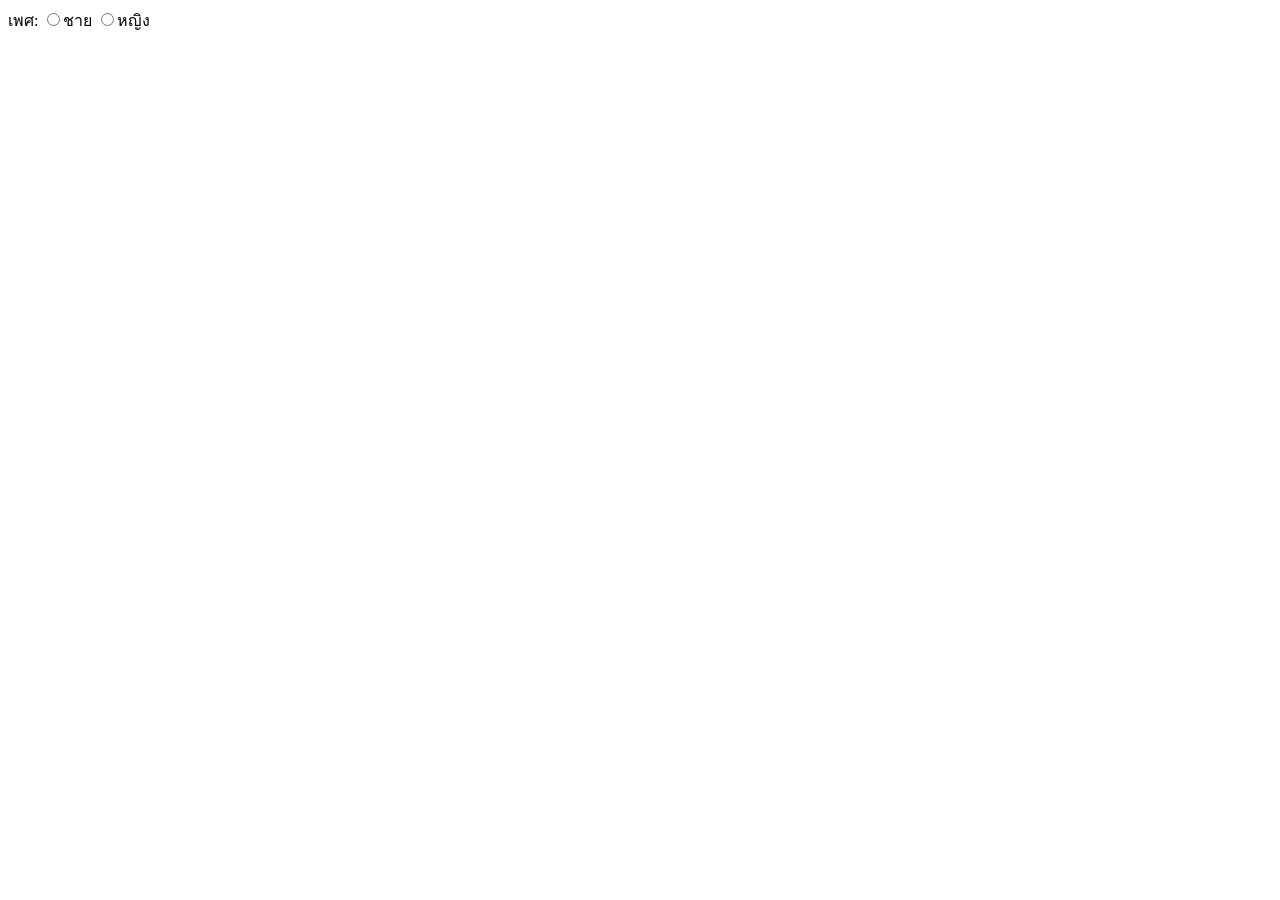
==== JSDOM/index.html @ e3f8160e "add JSDOM" ====
<!DOCTYPE html>
<html lang="en">
<head>
    <meta charset="UTF-8">
    <meta name="viewport" content="width=device-width, initial-scale=1.0">
    <title>Document</title>
</head>
<body>
    เพศ:
    <input type="radio" name="gender" value="male" onchange="onchangeGender()" check = "true">ชาย
    <input type="radio" name="gender" value="female" onchange="onchangeGender()">หญิง
    <!-- <button onclick="userClicked()">Submit</button>
    <div onclick="devCleck()"> dev Clicked</div> -->
    <!-- งานอดิเรก:
    <input type="checkbox" name="hobby" value="football">Football
    <input type="checkbox" name="hobby" value="basketball">basketball
    <input type="checkbox" name="hobby" value="tennis">Tennis -->
    <!-- ชื่อ <input
    class = "input"
    id="fname"
    type="text" 
    name="fname" 
    value="Michael"> -->
    <!-- นามสกุล <input
    id="lname"
    class = "input"
    type="text" 
    name="lname" 
    value="Jordan"> -->
    <script>
        function onchangeGender() {
        //เลือก gender ทุก input ออกมา
        let genderInputs = document.querySelectorAll('input[name="gender"]');
        
        //ตัวไหน checked ให้เอา input มาแสดง
        for (let i=0;i < genderInputs.length; i++){
            if (genderInputs[i].checked) {
                console.log("เพศที่เลือก: " + genderInputs[i].value);
            }
        }
        }
        // function userClicked() {
        //     console.log("User clicked the button");
        // }
        // function devCleck() {
        //     console.log("Developer clicked the div!");
        // }
        // let checkboxs = document.querySelectorAll('input[name="hobby"]');
        // for (let i = 0; i < checkboxs.length; i++) {
        //     console.log(checkboxs[i].value);
        // }
        // const fnameInput = document.querySelector('input[name="fname"]');
        // console.log(fnameInput.value)
        // for (let i = 0; i < fnameInput.length; i++) {
        //     console.log(fnameInput[i].value);
        // }
        // const fnameInput = document.getElementById("fname");
        // console.log(fnameInput.value);
        // const lnameInput = document.getElementById("lname");
        // console.log(lnameInput.value);
    </script>
</body>
</html>
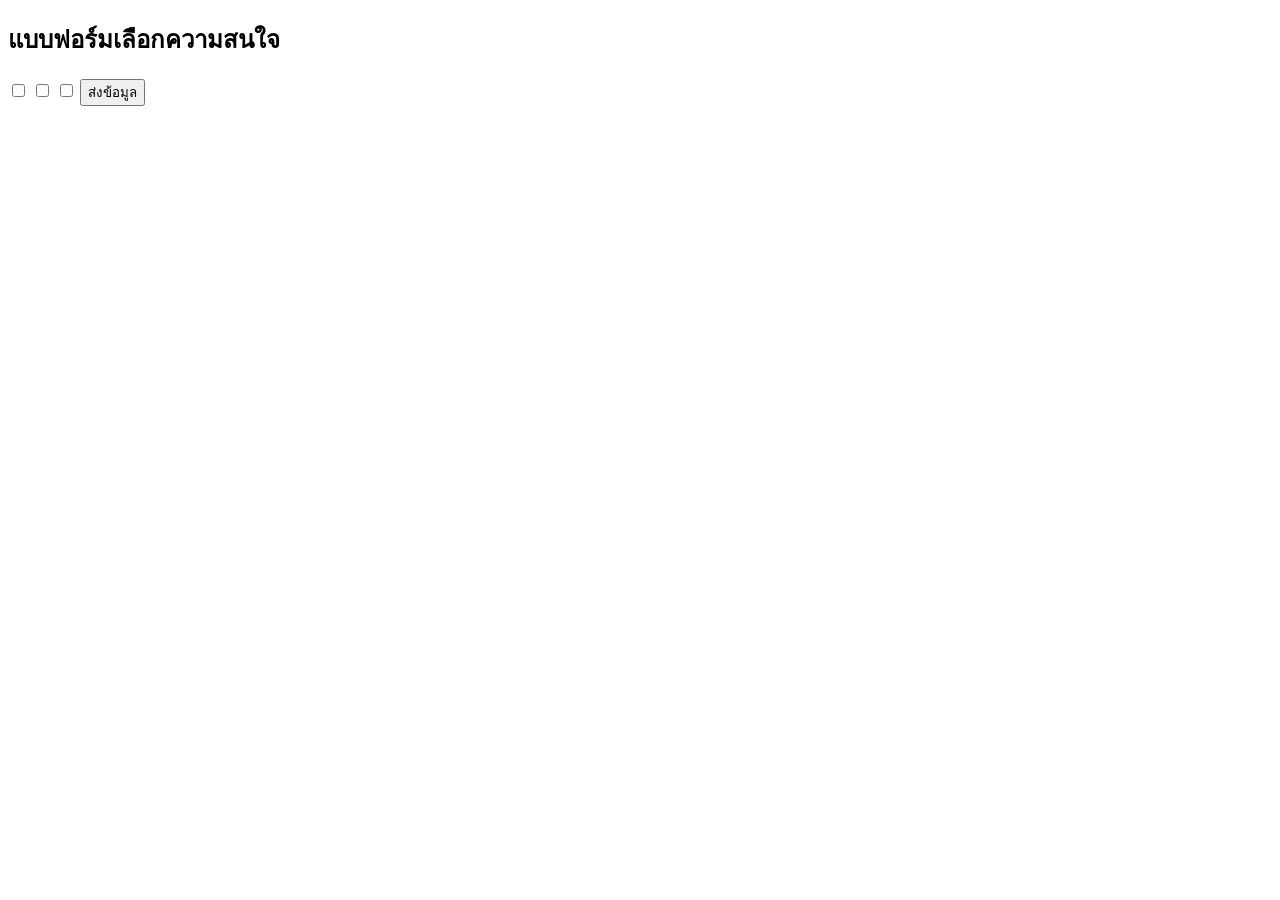
==== commit f64377b0: "add geminicode" ====
--- a/JSDOM/index.html
+++ b/JSDOM/index.html
@@ -6,9 +6,27 @@
     <title>Document</title>
 </head>
 <body>
-    เพศ:
+    <h2>แบบฟอร์มเลือกความสนใจ</h2>
+    <div id ="content"></div>
+    <input type="checkbox" name="interest" value="กีฬา">
+    <input type="checkbox" name="interest" value="ดนตรี">
+    <input type="checkbox" name="interest" value="อ่านหนังสือ">
+    <dr></dr>
+    <button onclick="submitInterest()">ส่งข้อมูล</button>
+   
+
+    <!-- <div id = "hi">Hi <span style="display: none;">A</span></div> -->
+    <!-- <button 
+    onmouseover="onmouseoverFname()"
+    onmouseup="onmouseupFname()"
+    onmousedown="onmousedownFname()"
+    >Click me</button> -->
+
+    <!-- ชื่อ:
+    <input type="text" name="fname" onkeyup="onkeyFname()"> -->
+    <!-- เพศ:
     <input type="radio" name="gender" value="male" onchange="onchangeGender()" check = "true">ชาย
-    <input type="radio" name="gender" value="female" onchange="onchangeGender()">หญิง
+    <input type="radio" name="gender" value="female" onchange="onchangeGender()">หญิง -->
     <!-- <button onclick="userClicked()">Submit</button>
     <div onclick="devCleck()"> dev Clicked</div> -->
     <!-- งานอดิเรก:
@@ -28,17 +46,58 @@
     name="lname" 
     value="Jordan"> -->
     <script>
-        function onchangeGender() {
-        //เลือก gender ทุก input ออกมา
-        let genderInputs = document.querySelectorAll('input[name="gender"]');
+        function submitInterest() {
+            //ดึงข้อมูลจาก checkbox ที่ถูกเลือก
+            let checkboxes = document.querySelectorAll('input[name="interest"]')
+            let contentHTML = '<ul>'
+          
+            //เอา value ของ checkbox ที่ถูกเลือกออกมา
+            for (let i = 0; i < checkboxes.length; i++) {
+                if (checkboxes[i].checked) {
+                    //console.log(checkboxes[i].value)
+                    contentHTML += '<li>' + checkboxes[i].value + '</li>'
+                }
+            }
+            //วนค่าที่เลือกกลับไปใส่ที่ html
+            contentHTML += '</ul>'
+
+            //ใส่ html ที่สร้างขึ้นใหม่ลงใน div id="content"
+            let comtentDiv = document.getElementById("content")
+            comtentDiv.innerHTML = contentHTML
+
+        }
+
+        // let hiDOM = document.getElementById("hi")
+        // hiDOM.innerHTML = "hello <b>A</b>"
+        // console.log(hiDOM.textContent)
+        // console.log(hiDOM.innerText)
+        // console.log(hiDOM.innerHTML)
+
+        // function onmouseoverFname() {
+        //     console.log("Mouse is over the button")
+        // }
+        // function onmouseupFname() {
+        //     console.log("Mouse is up the button")
+        // }
+        // function onmousedownFname() {
+        //     console.log("Mouse down")
+        // }
+
+        // function onkeyFname() {
+        //     let fname = document.querySelector('input[name=fname]')
+        //     console.log("fname",fname.value)
+        // }
+        // function onchangeGender() {
+        // //เลือก gender ทุก input ออกมา
+        // let genderInputs = document.querySelectorAll('input[name="gender"]');
         
-        //ตัวไหน checked ให้เอา input มาแสดง
-        for (let i=0;i < genderInputs.length; i++){
-            if (genderInputs[i].checked) {
-                console.log("เพศที่เลือก: " + genderInputs[i].value);
-            }
-        }
-        }
+        // //ตัวไหน checked ให้เอา input มาแสดง
+        // for (let i=0;i < genderInputs.length; i++){
+        //     if (genderInputs[i].checked) {
+        //         console.log("เพศที่เลือก: " + genderInputs[i].value);
+        //     }
+        // }
+        // }
         // function userClicked() {
         //     console.log("User clicked the button");
         // }
